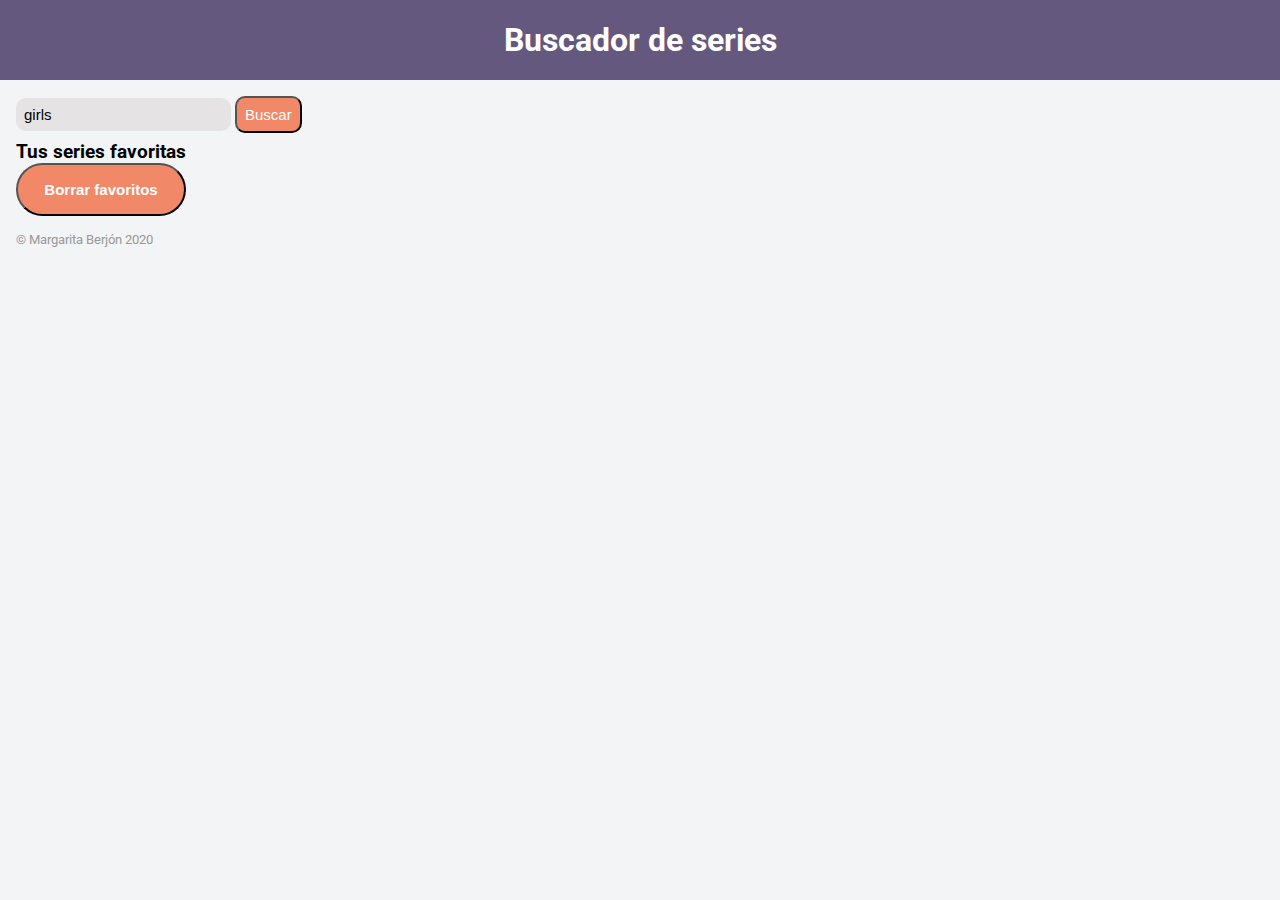
==== docs/index.html @ 9b1e81cf "run docs" ====
<!DOCTYPE html>
<html lang="es">
    
    <head>
        <meta charset="UTF-8" />
        <meta name="viewport" content="width=device-width, initial-scale=1" />
        <title>Evaluación final módulo 2 Margarita Berjón</title>
        <link rel="icon" href="./favicon-96x96.png"
        />
        <link href="https://fonts.googleapis.com/css?family=Roboto&display=swap"
        rel="stylesheet" />
        <link rel="stylesheet" href="./assets/css/main.css" />
    </head>
    
    <body>
        <header class="header">
             <h1 class="header-title">Buscador de series</h1> 
        </header>
        <main>
            <form>
                <input type="text" class="js-input-search input-search" value="girls"
                />
                <button type="button" class="js-button-search button-search">Buscar</button>
            </form>
            <div class="organice-content ">
                <section class="favorite-container js-favorite-container">
                     <h3>Tus series favoritas</h3> 
                    <ul class="js-favorites"></ul>
                </section>
                <ul class="js-results-search"></ul>
            </div>
        </main>
        <footer class="page__footer"> <small>     &copy; Margarita Berjón 2020   </small> 
        </footer>
        <script type="text/javascript" src="./assets/js/main.js"></script>
    </body>

</html>
---- docs/assets/css/main.css ----
* {-webkit-box-sizing: border-box;box-sizing: border-box;margin: 0;padding: 0;}body {background: #f3f4f5;font-family: "Roboto",sans-serif;}.header {background-color: #65587f;width: 100%;height: 5rem;display: -webkit-box;display: -ms-flexbox;display: flex;-webkit-box-pack: center;-ms-flex-pack: center;justify-content: center;-webkit-box-align: center;-ms-flex-align: center;align-items: center;margin-bottom: 1rem;}.header-title {font-family: -apple-system, BlinkMacSystemFont, 'Segoe UI', Roboto, Oxygen, Ubuntu, Cantarell, 'Open Sans', 'Helvetica Neue', sans-serif;color: white;}.organice-content {display: -webkit-box;display: -ms-flexbox;display: flex;-webkit-box-pack: justify;-ms-flex-pack: justify;justify-content: space-between;}.input-search {border: 0;outline: none;background-color: rgba(124,99,99,0.116);padding: 0.5rem;border-radius: 10px;font-size: 15px;margin-left: 1rem;}.button-search {padding: 0.5rem;border-radius: 10px;background-color: #f18867;color: white;font-size: 15px;}.series-result {display: -webkit-box;display: -ms-flexbox;display: flex;-ms-flex-wrap: wrap;flex-wrap: wrap;list-style: none;margin: 0.5rem;}.card {background-color: #50bda1;border-radius: 2%;margin-bottom: 1rem;padding: 1rem;font-size: 20px;text-align: center;color: rgba(143,140,140,0.678);margin: 0.5rem;}.card-result-favorite {background-color: #e85f99;font-family: fantasy;border-radius: 2%;margin-bottom: 1rem;padding: 1rem;font-size: 20px;color: whitesmoke;margin: 0.5rem;}.favorite-container {display: -webkit-box;display: -ms-flexbox;display: flex;-webkit-box-orient: vertical;-webkit-box-direction: normal;-ms-flex-direction: column;flex-direction: column;margin-top: 0.5rem;margin-left: 1rem;}.favorite-card {display: -webkit-box;display: -ms-flexbox;display: flex;-webkit-box-orient: horizontal;-webkit-box-direction: normal;-ms-flex-direction: row;flex-direction: row;-webkit-box-align: center;-ms-flex-align: center;align-items: center;margin-bottom: 1rem;}.img-favorite {width: 100px;margin-right: 1rem;}.icon-delete {border-radius: 25px;padding: 0.5rem;background-color: #f18867;color: white;margin-left: 1rem;font-weight: bold;}.delete-all-favorites {padding: 1rem;border-radius: 50px;background-color: #f18867;font-size: 15px;font-weight: bold;color: white;}.page__footer {left: 0;bottom: 0;display: -webkit-box;display: -ms-flexbox;display: flex;-webkit-box-align: end;-ms-flex-align: end;align-items: flex-end;padding: 1rem;color: #999;}
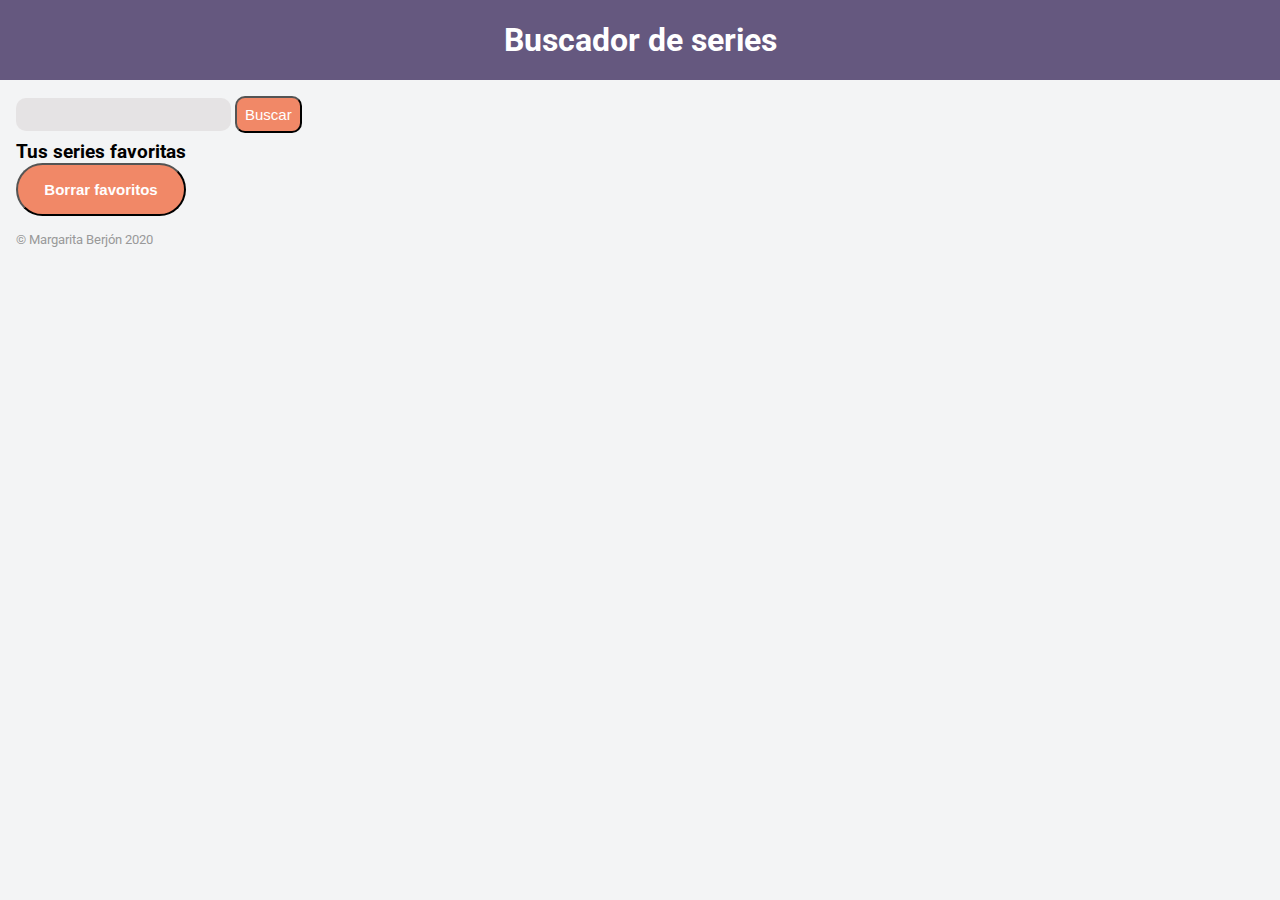
==== commit d90de36c: "Run docs" ====
--- a/docs/index.html
+++ b/docs/index.html
@@ -18,8 +18,7 @@
         </header>
         <main>
             <form>
-                <input type="text" class="js-input-search input-search" value="girls"
-                />
+                <input type="text" class="js-input-search input-search" />
                 <button type="button" class="js-button-search button-search">Buscar</button>
             </form>
             <div class="organice-content ">
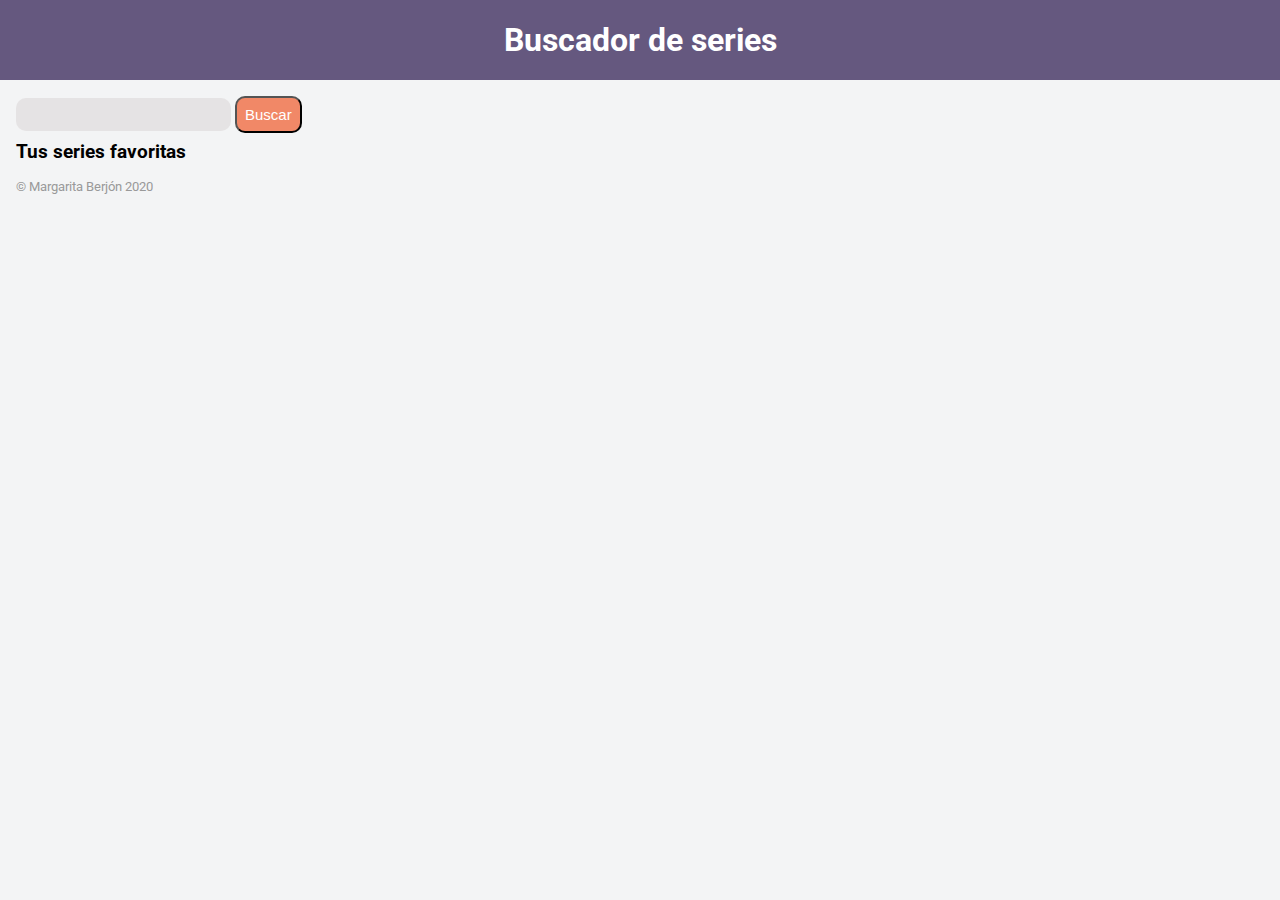
==== commit e0ecc289: "run docs" ====
--- a/docs/index.html
+++ b/docs/index.html
@@ -19,7 +19,7 @@
         <main>
             <form>
                 <input type="text" class="js-input-search input-search" />
-                <button type="button" class="js-button-search button-search">Buscar</button>
+                <button class="js-button-search button-search">Buscar</button>
             </form>
             <div class="organice-content ">
                 <section class="favorite-container js-favorite-container">
--- a/docs/assets/css/main.css
+++ b/docs/assets/css/main.css
@@ -1 +1 @@
-* {-webkit-box-sizing: border-box;box-sizing: border-box;margin: 0;padding: 0;}body {background: #f3f4f5;font-family: "Roboto",sans-serif;}.header {background-color: #65587f;width: 100%;height: 5rem;display: -webkit-box;display: -ms-flexbox;display: flex;-webkit-box-pack: center;-ms-flex-pack: center;justify-content: center;-webkit-box-align: center;-ms-flex-align: center;align-items: center;margin-bottom: 1rem;}.header-title {font-family: -apple-system, BlinkMacSystemFont, 'Segoe UI', Roboto, Oxygen, Ubuntu, Cantarell, 'Open Sans', 'Helvetica Neue', sans-serif;color: white;}.organice-content {display: -webkit-box;display: -ms-flexbox;display: flex;-webkit-box-pack: justify;-ms-flex-pack: justify;justify-content: space-between;}.input-search {border: 0;outline: none;background-color: rgba(124,99,99,0.116);padding: 0.5rem;border-radius: 10px;font-size: 15px;margin-left: 1rem;}.button-search {padding: 0.5rem;border-radius: 10px;background-color: #f18867;color: white;font-size: 15px;}.series-result {display: -webkit-box;display: -ms-flexbox;display: flex;-ms-flex-wrap: wrap;flex-wrap: wrap;list-style: none;margin: 0.5rem;}.card {background-color: #50bda1;border-radius: 2%;margin-bottom: 1rem;padding: 1rem;font-size: 20px;text-align: center;color: rgba(143,140,140,0.678);margin: 0.5rem;}.card-result-favorite {background-color: #e85f99;font-family: fantasy;border-radius: 2%;margin-bottom: 1rem;padding: 1rem;font-size: 20px;color: whitesmoke;margin: 0.5rem;}.favorite-container {display: -webkit-box;display: -ms-flexbox;display: flex;-webkit-box-orient: vertical;-webkit-box-direction: normal;-ms-flex-direction: column;flex-direction: column;margin-top: 0.5rem;margin-left: 1rem;}.favorite-card {display: -webkit-box;display: -ms-flexbox;display: flex;-webkit-box-orient: horizontal;-webkit-box-direction: normal;-ms-flex-direction: row;flex-direction: row;-webkit-box-align: center;-ms-flex-align: center;align-items: center;margin-bottom: 1rem;}.img-favorite {width: 100px;margin-right: 1rem;}.icon-delete {border-radius: 25px;padding: 0.5rem;background-color: #f18867;color: white;margin-left: 1rem;font-weight: bold;}.delete-all-favorites {padding: 1rem;border-radius: 50px;background-color: #f18867;font-size: 15px;font-weight: bold;color: white;}.page__footer {left: 0;bottom: 0;display: -webkit-box;display: -ms-flexbox;display: flex;-webkit-box-align: end;-ms-flex-align: end;align-items: flex-end;padding: 1rem;color: #999;}
+* {-webkit-box-sizing: border-box;box-sizing: border-box;margin: 0;padding: 0;}body {background: #f3f4f5;font-family: "Roboto",sans-serif;}.header {background-color: #65587f;width: 100%;height: 5rem;display: -webkit-box;display: -ms-flexbox;display: flex;-webkit-box-pack: center;-ms-flex-pack: center;justify-content: center;-webkit-box-align: center;-ms-flex-align: center;align-items: center;margin-bottom: 1rem;}.header-title {font-family: -apple-system, BlinkMacSystemFont, 'Segoe UI', Roboto, Oxygen, Ubuntu, Cantarell, 'Open Sans', 'Helvetica Neue', sans-serif;color: white;}.organice-content {display: -webkit-box;display: -ms-flexbox;display: flex;}.input-search {border: 0;outline: none;background-color: rgba(124,99,99,0.116);padding: 0.5rem;border-radius: 10px;font-size: 15px;margin-left: 1rem;}.button-search {padding: 0.5rem;border-radius: 10px;background-color: #f18867;color: white;font-size: 15px;}.series-result {display: -webkit-box;display: -ms-flexbox;display: flex;-ms-flex-line-pack: start;align-content: flex-start;-ms-flex-wrap: wrap;flex-wrap: wrap;list-style: none;}.card {background-color: #50bda1;border-radius: 2%;margin-bottom: 1rem;padding: 1rem;font-size: 20px;text-align: center;color: rgba(143,140,140,0.678);margin: 0.5rem;}.card-result-favorite {background-color: #e85f99;font-family: fantasy;border-radius: 2%;margin-bottom: 1rem;padding: 1rem;font-size: 20px;color: whitesmoke;margin: 0.5rem;}.favorite-container {display: -webkit-box;display: -ms-flexbox;display: flex;-webkit-box-orient: vertical;-webkit-box-direction: normal;-ms-flex-direction: column;flex-direction: column;margin-top: 0.5rem;margin-left: 1rem;}.favorite-card {display: -webkit-box;display: -ms-flexbox;display: flex;-webkit-box-orient: horizontal;-webkit-box-direction: normal;-ms-flex-direction: row;flex-direction: row;-webkit-box-align: center;-ms-flex-align: center;align-items: center;margin-bottom: 1rem;}.img-favorite {width: 100px;margin-right: 1rem;}.icon-delete {border-radius: 25px;padding: 0.5rem;background-color: #f18867;color: white;margin-left: 1rem;font-weight: bold;}.delete-all-favorites {padding: 1rem;border-radius: 50px;background-color: #f18867;font-size: 15px;font-weight: bold;color: white;}.page__footer {left: 0;bottom: 0;display: -webkit-box;display: -ms-flexbox;display: flex;-webkit-box-align: end;-ms-flex-align: end;align-items: flex-end;padding: 1rem;color: #999;}
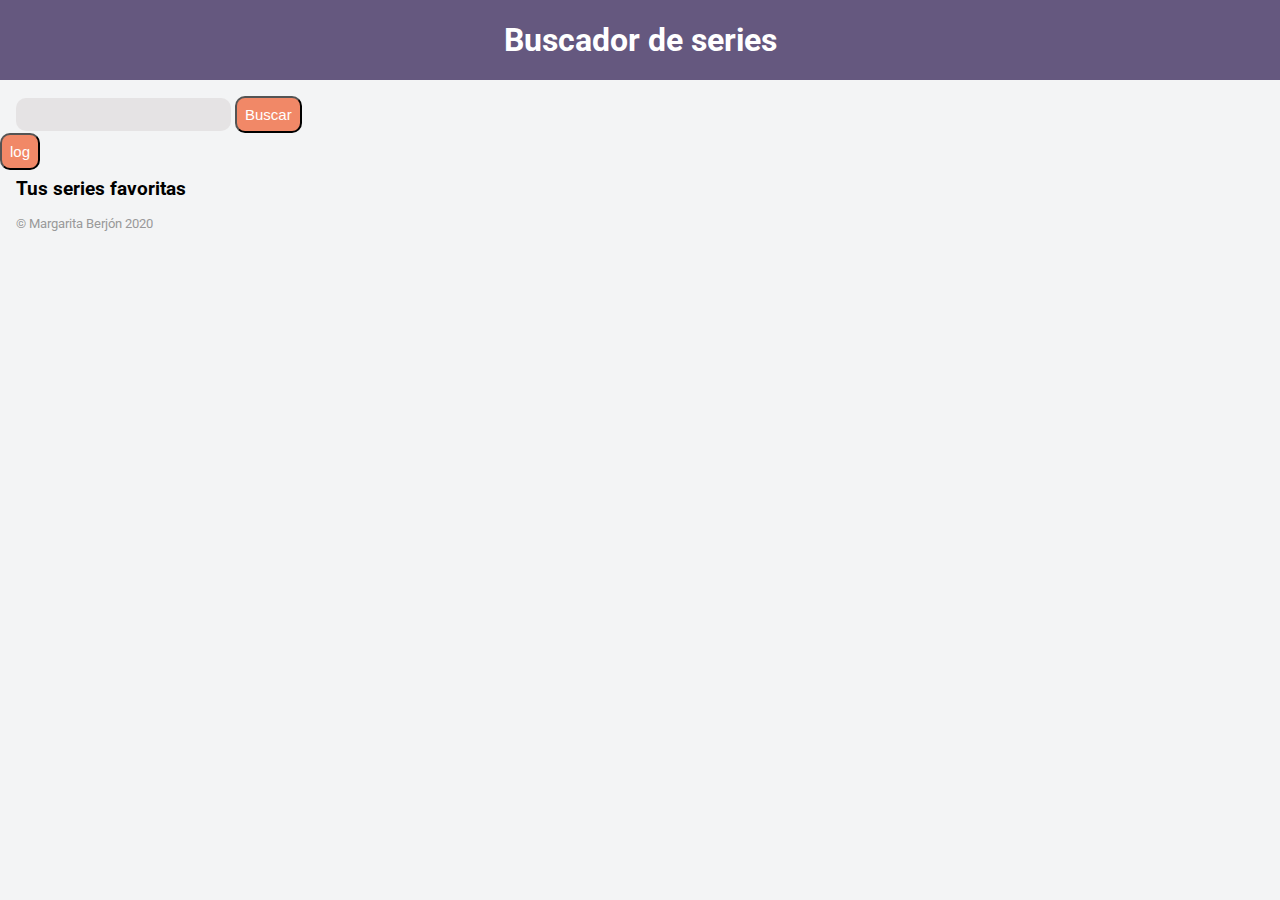
==== commit 1f615d7d: "Update docs" ====
--- a/docs/index.html
+++ b/docs/index.html
@@ -21,6 +21,7 @@
                 <input type="text" class="js-input-search input-search" />
                 <button class="js-button-search button-search">Buscar</button>
             </form>
+            <button class="button-search js-log-button">log</button>
             <div class="organice-content ">
                 <section class="favorite-container js-favorite-container">
                      <h3>Tus series favoritas</h3> 
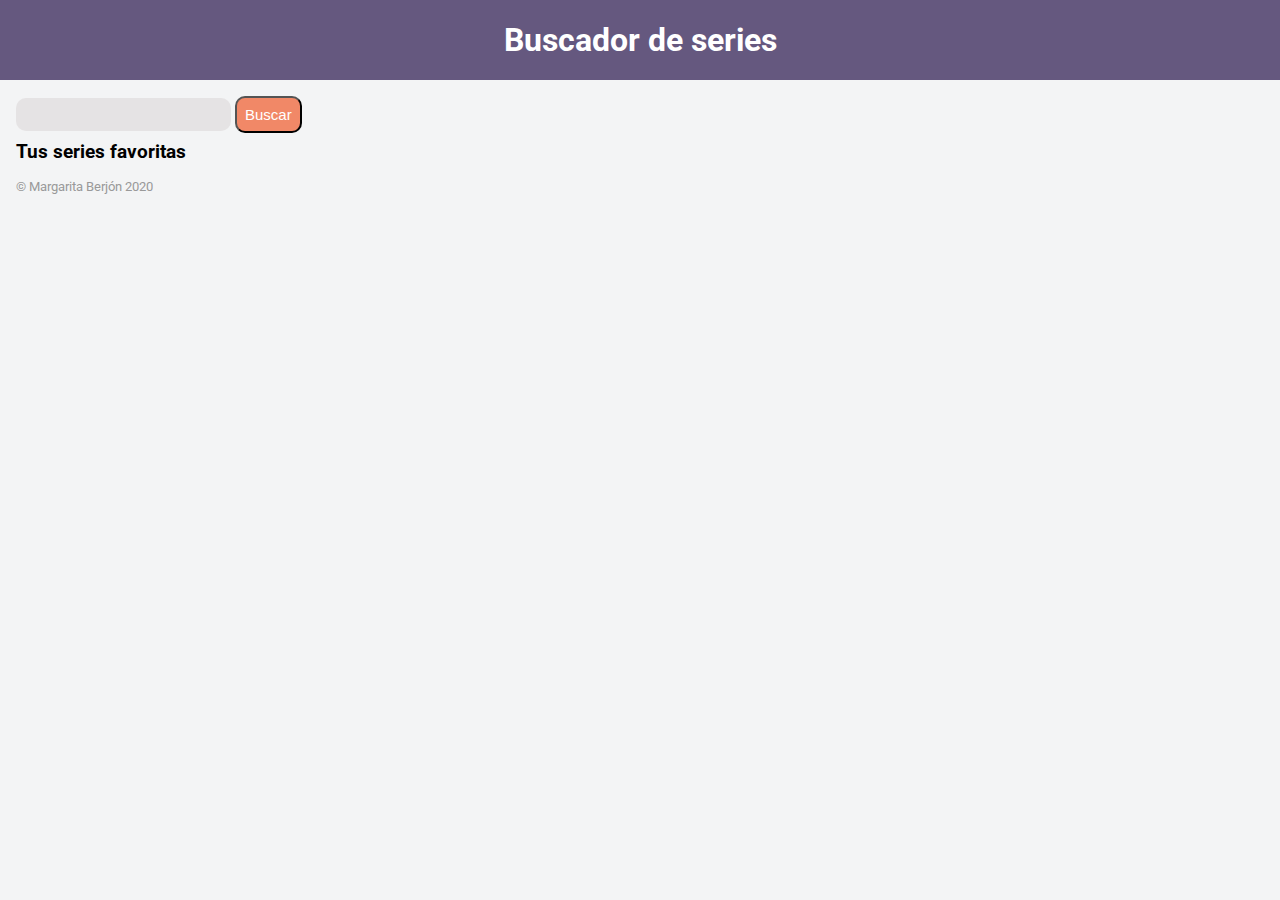
==== commit be21b167: "run docs" ====
--- a/docs/index.html
+++ b/docs/index.html
@@ -21,8 +21,7 @@
                 <input type="text" class="js-input-search input-search" />
                 <button class="js-button-search button-search">Buscar</button>
             </form>
-            <button class="button-search js-log-button">log</button>
-            <div class="organice-content ">
+            <div class="organice-content">
                 <section class="favorite-container js-favorite-container">
                      <h3>Tus series favoritas</h3> 
                     <ul class="js-favorites"></ul>
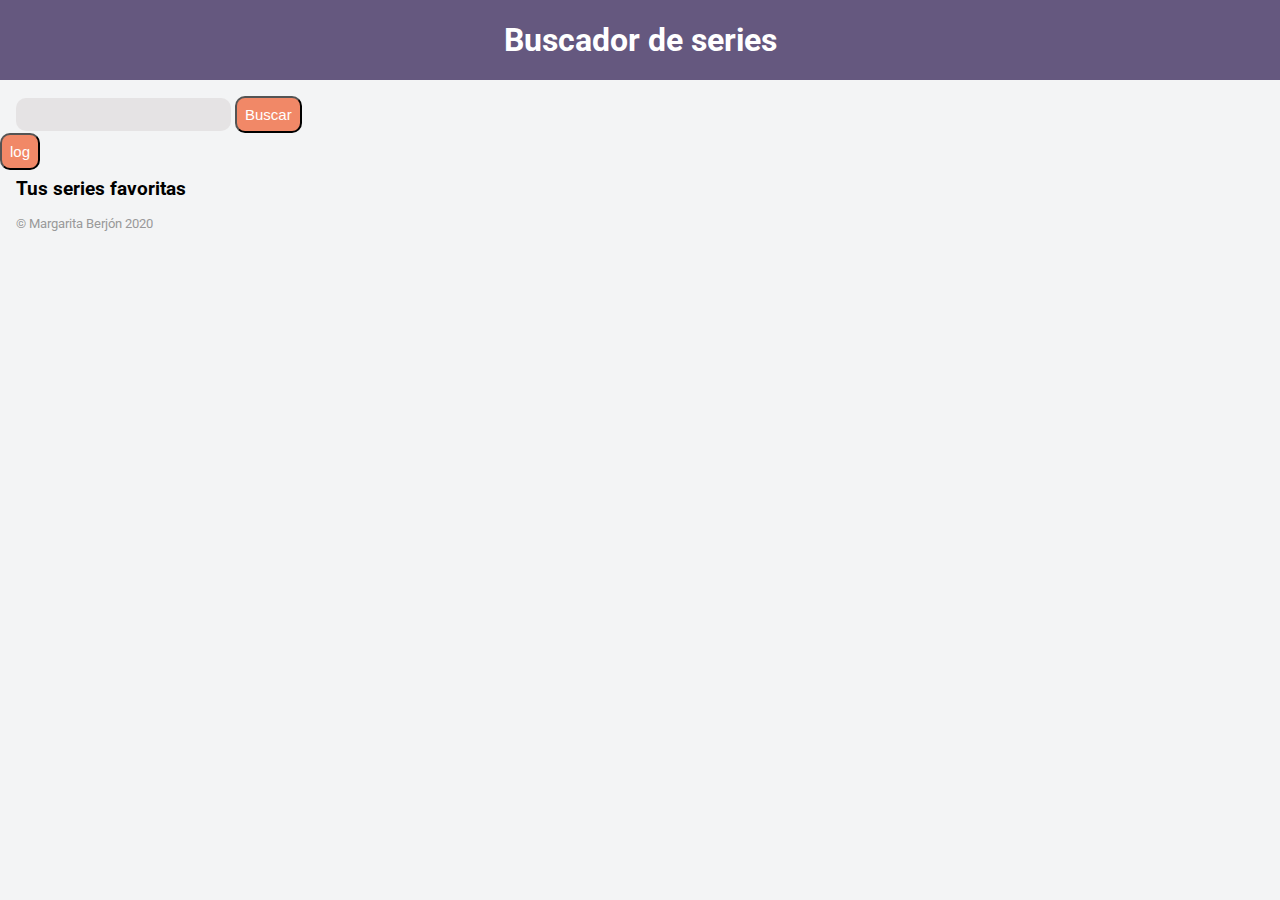
==== commit 80cca486: "run docs" ====
--- a/docs/index.html
+++ b/docs/index.html
@@ -21,6 +21,7 @@
                 <input type="text" class="js-input-search input-search" />
                 <button class="js-button-search button-search">Buscar</button>
             </form>
+            <button class="button-search js-log-button">log</button>
             <div class="organice-content">
                 <section class="favorite-container js-favorite-container">
                      <h3>Tus series favoritas</h3> 
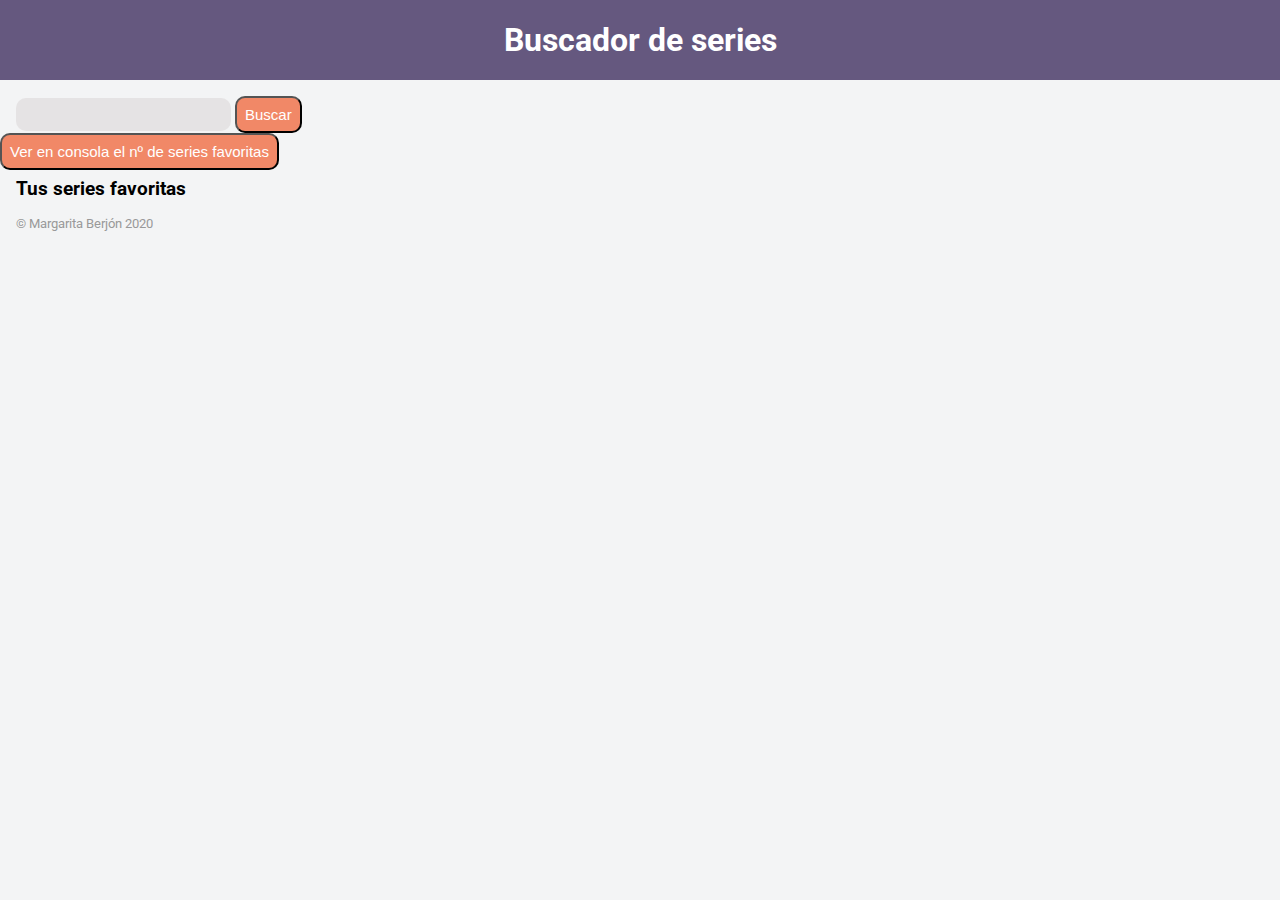
==== commit 6bb4a355: "run docs" ====
--- a/docs/index.html
+++ b/docs/index.html
@@ -21,7 +21,7 @@
                 <input type="text" class="js-input-search input-search" />
                 <button class="js-button-search button-search">Buscar</button>
             </form>
-            <button class="button-search js-log-button">log</button>
+            <button class="button-search js-log-button">Ver en consola el nº de series favoritas</button>
             <div class="organice-content">
                 <section class="favorite-container js-favorite-container">
                      <h3>Tus series favoritas</h3> 
